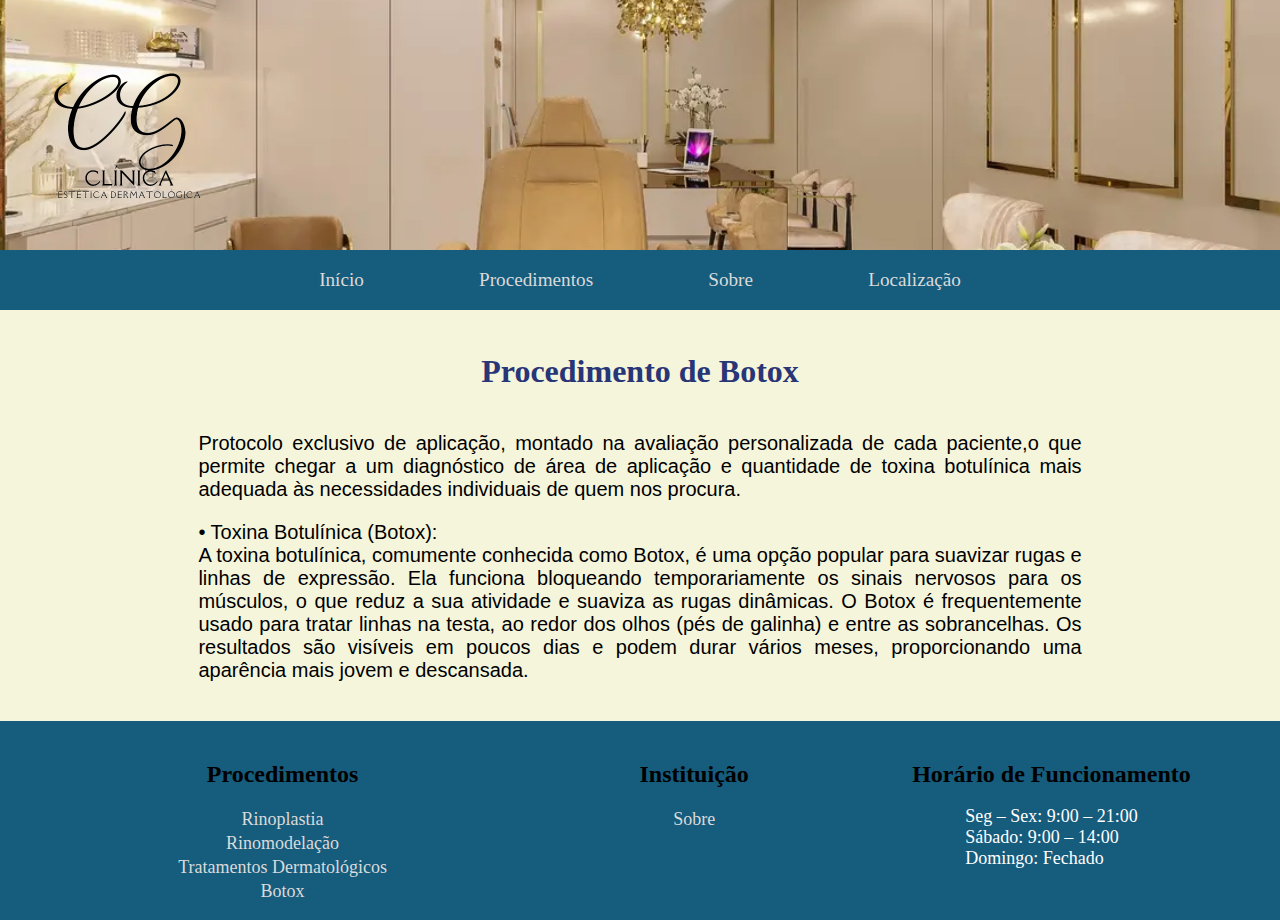
==== Botox.html @ 28e49bfc "first commit" ====
<html>
  <head>
    <title>Botox - CG</title>
    <!--CSS Externo-->
    <link rel="stylesheet" href="style.css" />
    <link rel="stylesheet" type="text/css" href="fontawesome/css/all.min.css" />
  </head>
  <body>
    <!--Cabeçalho-->
    <div class="cabecalho">
      <div class="brasao-cabecalho">
        <img
          src="datas/Logotipo_estética_corporal_simples_sofisticado_nude_preto_-removebg-preview.png"
          alt="Logo da marca"
        />
      </div>
    </div>
    <nav class="dp-menu">
      <div class="navigation">
        <ul>
          <li>
            <a href="index.html"> Início </a>
          </li>
          <li class="dropdown">
            <a class="dp" href="#"> Procedimentos </a>
            <ul>
              <li>
                <a href="Rinoplastia.html" target="_self">Rinoplastia</a>
              </li>
              <li>
                <a href="Rinomodelação.html" target="_self">Rinomodelação</a>
              </li>
              <li>
                <a href="Derma.html" target="_self"
                  >Tratamentos Dermatológicos</a
                >
              </li>
              <li>
                <a href="Botox.html" target="_self">Botox</a>
              </li>
            </ul>
          </li>
          <li>
            <a href="sobre.html"> Sobre </a>
          </li>
          <li>
            <a href="loc.html"> Localização </a>
          </li>
        </ul>
      </div>
    </nav>
    <!--Fim Cabeçalho-->
    <!--Começo do corpo-->

    <!--textos-->
    <div class="maintext">
      <span style="font-weight: bold">
        <h4>Procedimento de Botox</h4>
      </span>
      <div style="text-align: justify; margin: 2em">
        <p>
          Protocolo exclusivo de aplicação, montado na avaliação personalizada
          de cada paciente,o que permite chegar a um diagnóstico de área de
          aplicação e quantidade de toxina botulínica mais adequada às
          necessidades individuais de quem nos procura.
        </p>
        <p>
          • Toxina Botulínica (Botox): <br />
          A toxina botulínica, comumente conhecida como Botox, é uma opção
          popular para suavizar rugas e linhas de expressão. Ela funciona
          bloqueando temporariamente os sinais nervosos para os músculos, o que
          reduz a sua atividade e suaviza as rugas dinâmicas. O Botox é
          frequentemente usado para tratar linhas na testa, ao redor dos olhos
          (pés de galinha) e entre as sobrancelhas. Os resultados são visíveis
          em poucos dias e podem durar vários meses, proporcionando uma
          aparência mais jovem e descansada.
        </p>
      </div>
    </div>
    <!--Começo Rodape-->
    <section id="rodape">
      <div class="container-fluid rodape">
        <div class="rodape-inner">
          <div class="col-md-3">
            <div>
              <h5 class="rodape-titulo"><b>Procedimentos</b></h5>
            </div>
            <ul>
              <li>
                <a href="Rinoplastia.html" target="_self">Rinoplastia</a>
              </li>
              <li>
                <a href="Rinomodelação.html" target="_self">Rinomodelação</a>
              </li>
              <li>
                <a href="Derma.html" target="_self"
                  >Tratamentos Dermatológicos</a
                >
              </li>
              <li>
                <a href="Botox.html" target="_self">Botox</a>
              </li>
            </ul>
          </div>
          <div class="col-md-3">
            <div>
              <h5 class="rodape-titulo">Instituição</h5>
            </div>
            <ul>
              <li>
                <a href="sobre.html" target="_self">Sobre </a>
              </li>
            </ul>
          </div>
          <div class="col-md-3">
            <div>
              <h5 class="rodape-titulo">Horário de Funcionamento</h5>
            </div>
            <ul>
              <p>
                Seg – Sex: 9:00 – 21:00 <br />Sábado: 9:00 – 14:00
                <br />Domingo: Fechado
              </p>
            </ul>
          </div>
        </div>
      </div>
    </section>
  </body>
</html>
---- style.css ----
@media (max-width: 768px) {
  :root {
    font-size: 14px;
  }
}
:root {
  font-size: 16px;
}

body {
  font-family: dubai;
  color: #000;
  background-color: #f5f5dc;
  padding: 0;
  margin: 0;
  font-size: 1.2rem;
}
.cabecalho {
  background-image: url(datas/Clinica_BG2.png);
  background-repeat: no-repeat;
  background-size: cover;
  width: auto;
  height: auto;
}

.brasao-cabecalho {
  display: flex;
  justify-content: left;
}
.brasao-cabecalho img {
  width: 250px;
}

/*Menu de cima*/
.dp-menu ul {
  display: flex;
  justify-content: center;
  background-color: #165c7d;
  list-style-type: none;
  padding: 0;
  margin: 0;
}

.dp-menu ul li {
  display: inline;
  position: relative;
  margin: 0 2em 0 2em;
  padding: 1em;
}
.dp-menu ul li a {
  color: #dadada;
  text-decoration: none;
  text-align: center;
}
.dp-menu ul li a:hover {
  color: #000;
  transition: 0.3s;
}

.dp-menu ul ul {
  display: none;
  position: absolute;
  width: 150px;
  left: 1;
}

.dp-menu ul li:hover ul {
  display: block;
}

.dp-menu ul ul li a {
  display: block;
}

h1 {
  font-size: 2rem;
}
.maintext h4 {
  text-align: center;
  font-size: 2rem;
  color: #283576;
}
.maintext h6 {
  text-align: center;
  font-size: 1rem;
  color: #000;
}
.maintext p {
  color: #000;
  font-family: arial;
  font-size: 20px;
  padding: 0 8em 0 8em;
}

/* Rodapé */
ul li {
  margin: 0 2em 0 2em;
}
ul li a {
  color: #dadada;
  text-decoration: none;
}
ul li a:hover {
  color: #000000;
  transition: 0.3s;
}

.rodape-inner {
  display: flex;
  flex-wrap: nowrap;
  justify-content: space-evenly;
  font-size: 18px;
}

.rodape {
  color: #ffffff;
  background-color: #165c7d;
}
.rodape-inner ul {
  list-style: none;
  align-items: center;
  padding: 0 4em 0 4em;
}
.rodape-inner ul li {
  display: flex;
  list-style: none;
  padding: 3px 0 0 0;
  justify-content: center;
}
.rodape-titulo {
  font-size: 24px;
  text-align: center;
  color: #000000;
  margin-bottom: auto;
}
a:link {
  text-decoration: none;
}
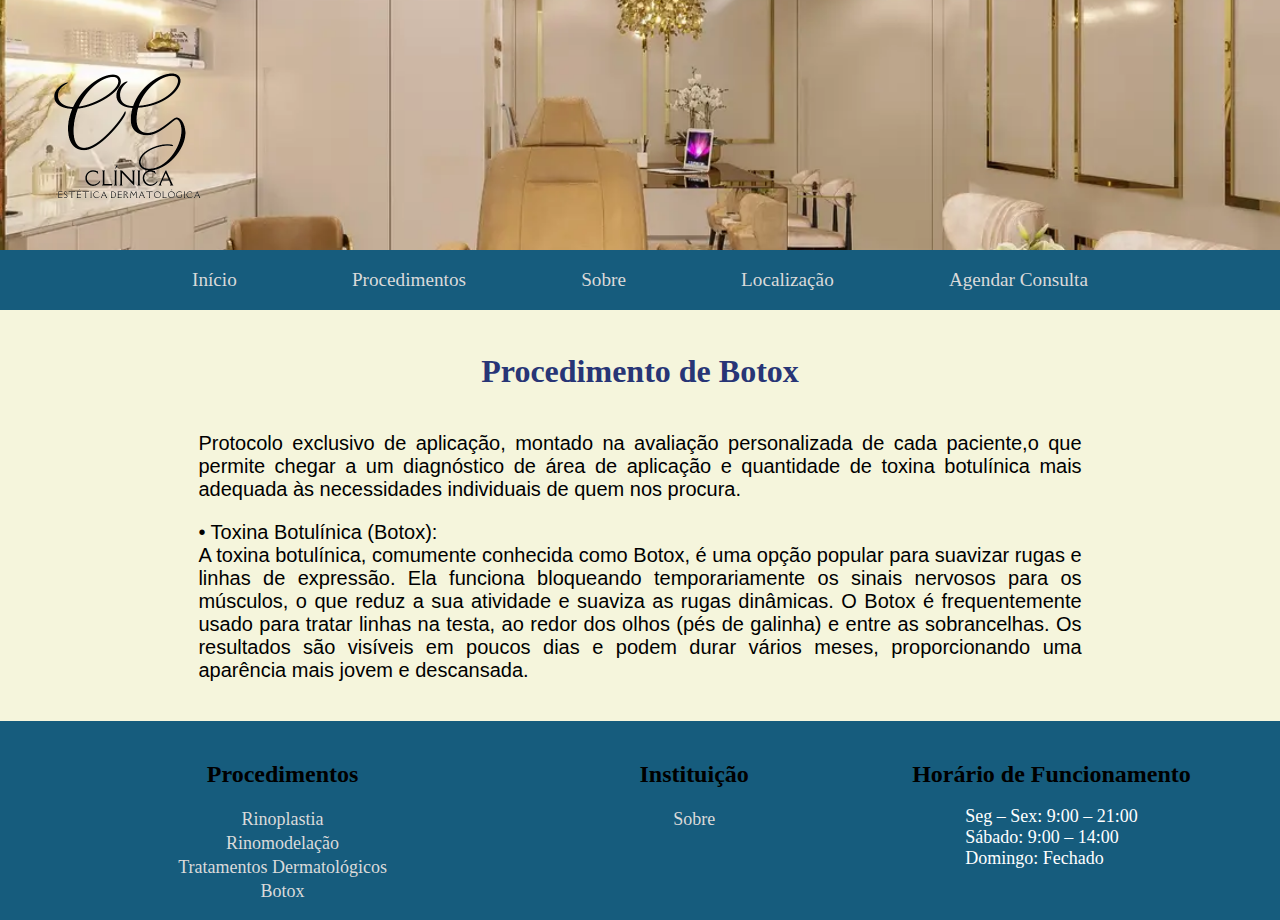
==== commit 32958ed4: "fourth commit" ====
--- a/Botox.html
+++ b/Botox.html
@@ -11,47 +11,29 @@
       <div class="brasao-cabecalho">
         <img
           src="datas/Logotipo_estética_corporal_simples_sofisticado_nude_preto_-removebg-preview.png"
-          alt="Logo da marca"
-        />
+          alt="Logo da marca"/>
       </div>
     </div>
     <nav class="dp-menu">
       <div class="navigation">
         <ul>
-          <li>
-            <a href="index.html"> Início </a>
-          </li>
-          <li class="dropdown">
-            <a class="dp" href="#"> Procedimentos </a>
+          <li><a href="index.html"> Início </a></li>
+          <li class="dropdown"><a class="dp" href="#"> Procedimentos </a>
             <ul>
-              <li>
-                <a href="Rinoplastia.html" target="_self">Rinoplastia</a>
-              </li>
-              <li>
-                <a href="Rinomodelação.html" target="_self">Rinomodelação</a>
-              </li>
-              <li>
-                <a href="Derma.html" target="_self"
-                  >Tratamentos Dermatológicos</a
-                >
-              </li>
-              <li>
-                <a href="Botox.html" target="_self">Botox</a>
-              </li>
+              <li><a href="Rinoplastia.html">Rinoplastia</a></li>
+              <li><a href="Rinomodelação.html">Rinomodelação</a></li>
+              <li><a href="Derma.html">Tratamentos Dermatológicos</a></li>
+              <li><a href="Botox.html">Botox</a></li>
             </ul>
           </li>
-          <li>
-            <a href="sobre.html"> Sobre </a>
-          </li>
-          <li>
-            <a href="loc.html"> Localização </a>
-          </li>
+          <li><a href="sobre.html"> Sobre </a></li>
+          <li><a href="loc.html"> Localização </a></li>
+          <li><span class ="agendamento"><a href="https://forms.gle/woyYWXVCSrD7SMXk9" target="_blank">Agendar Consulta</a></span></li>
         </ul>
       </div>
     </nav>
     <!--Fim Cabeçalho-->
     <!--Começo do corpo-->
-
     <!--textos-->
     <div class="maintext">
       <span style="font-weight: bold">
